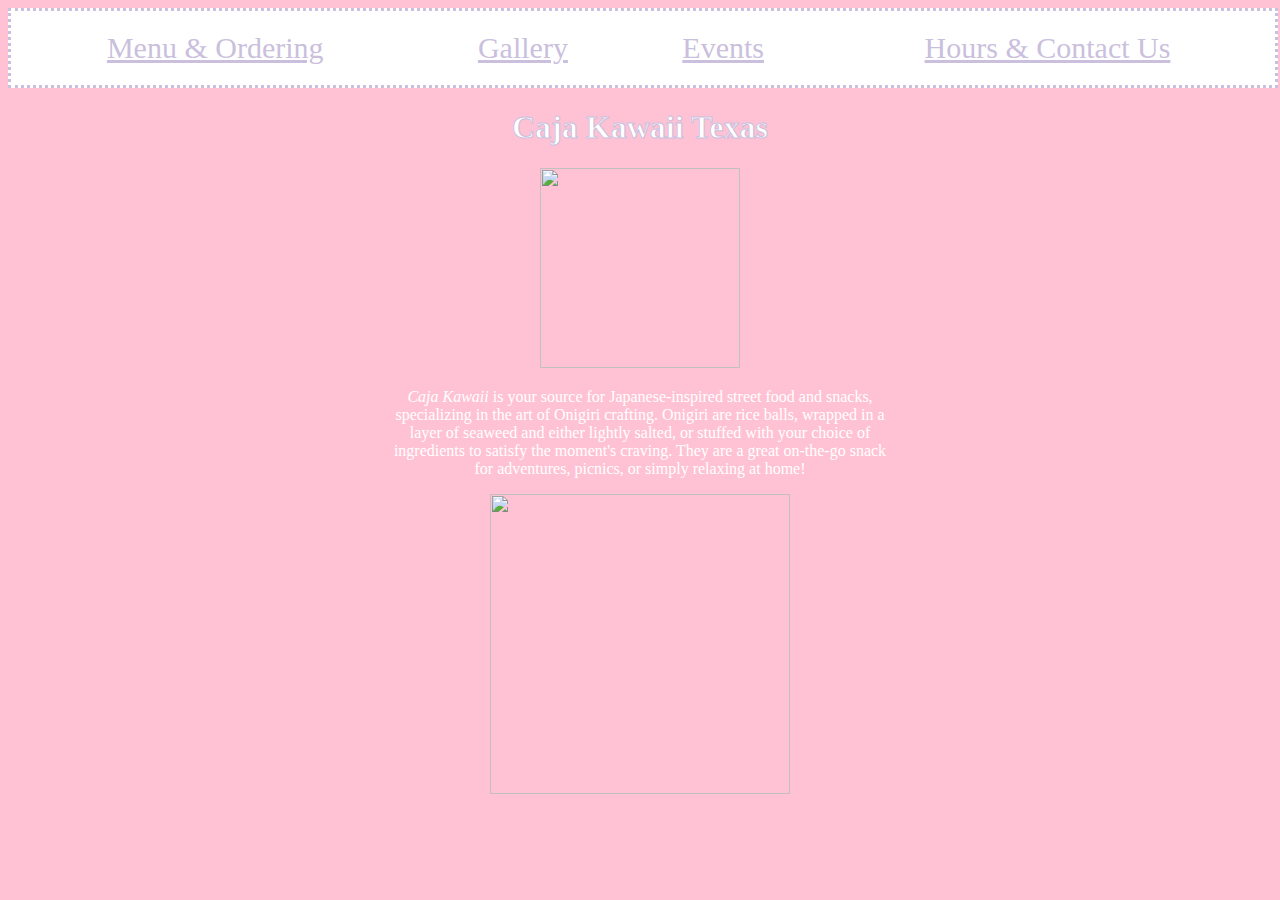
==== index.html @ a8e14478 "Rename CajaKawaii.html to index.html" ====
<!DOCTYPE html>
<meta name="viewport" content="width=device-width, initial-scale=1.0"> 
<html>
  <head>
    <title>Caja Kawaii Texas</title>
    <link rel="stylesheet" href="stylecss.css">
  </head>
  <body>
    <nav>
      <ul>
        <li><a href="">Menu & Ordering</a></li>
        <li><a href="">Gallery</a></li>
        <li><a href="">Events</a></li>
        <li><a href="">Hours & Contact Us</a></li>
      </ul>
    </nav>
    <header><h1>Caja Kawaii Texas</h1></header>
    <center><img src="https://i.ibb.co/RQB3hJP/274477950-3130186767269342-3180849918835088950-n-1.png" width="200" height="200"></center>
    <article>
      <center><p><em>Caja Kawaii</em> is your source for Japanese-inspired street food and snacks, specializing in the art of Onigiri crafting.
        Onigiri are rice balls, wrapped in a layer of seaweed and either lightly salted, or stuffed with your choice
      of ingredients to satisfy the moment's craving. They are a great on-the-go snack for adventures, picnics, or simply relaxing
      at home!</p></center>      
    </article>
    <figure><img src="https://i.ibb.co/2kRcJpt/292072843-3232635150357836-5262053566107011253-n.jpg" width="300px" height="300px"></figure>
  </body>
</html>
---- stylecss.css ----
body {
    background-color: #FFC2D4;
    text-align: center;
}

nav ul {
    list-style-type: georgian;
    margin: 0px;
    padding: 0px;
    border: #CABFDD;
    border-style: dotted;
    overflow: hidden;
    background-color: #ffffff;
    display: table;
    width: 100%;
}

header {
    color: #ffffff;
    text-align: center;
    font-family: Georgia, 'Times New Roman', Times, serif;
    -webkit-text-stroke: #CABFDD;
    -webkit-text-stroke-width: 1px;
    -webkit-text-stroke-color: #CABFDD;
}

nav li {
    display: table-cell;
}

li a {
    display: block;
    color: #CABFDD;
    text-align: center;
    padding: 20px 20px;
    font-family: fantasy;
    font-size: 30px;
}

li a:hover {
    background-color: #CABFDD;
    color: #ffffff;
}

article {
    color: #ffffff;
    font-family: Georgia, 'Times New Roman', Times, serif;
    display: inline-block;
    max-width: 40%;
    height: 1.5em;
}
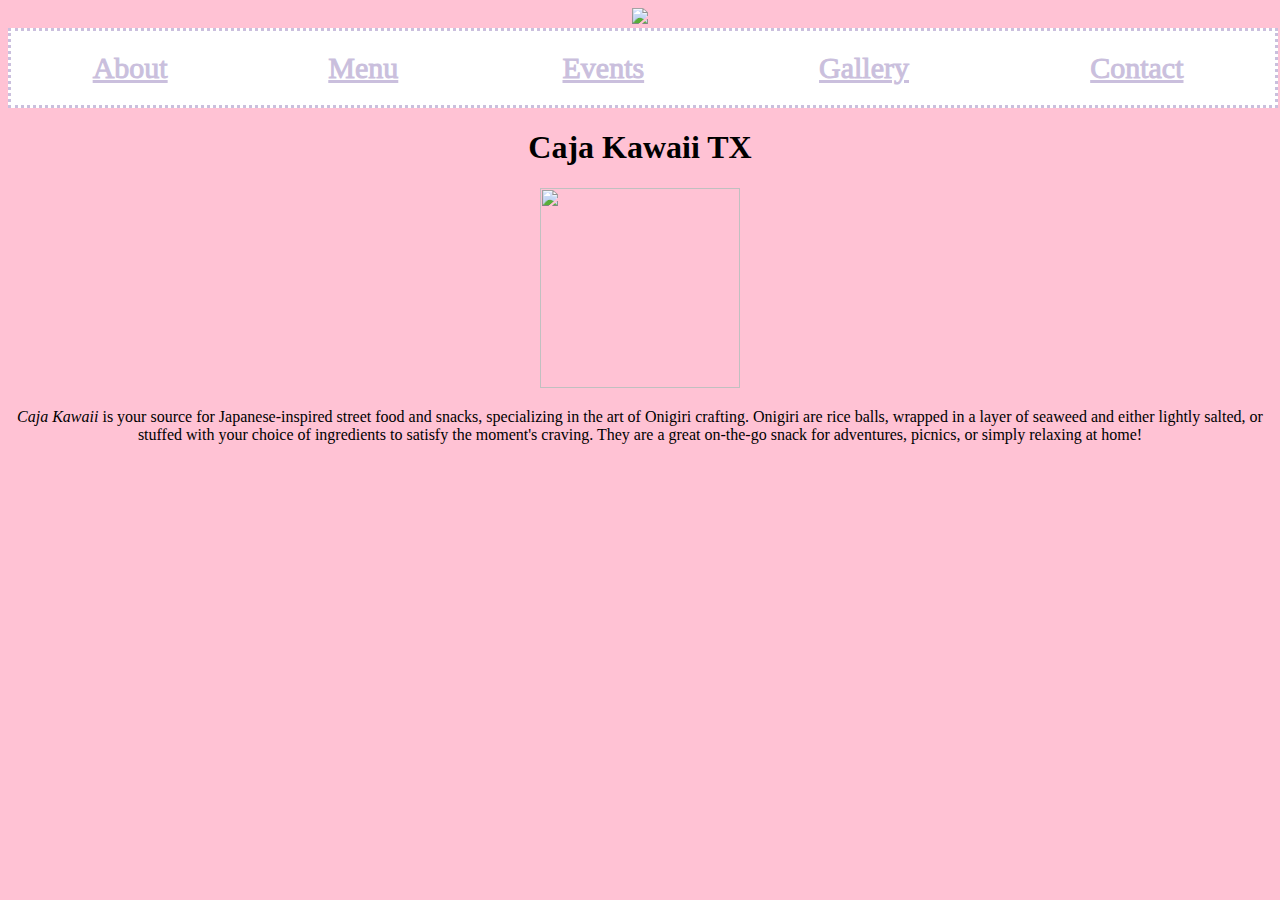
==== commit c3d004a0: "Update index.html" ====
--- a/index.html
+++ b/index.html
@@ -1,27 +1,41 @@
 <!DOCTYPE html>
-<meta name="viewport" content="width=device-width, initial-scale=1.0"> 
 <html>
-  <head>
-    <title>Caja Kawaii Texas</title>
-    <link rel="stylesheet" href="stylecss.css">
-  </head>
-  <body>
-    <nav>
-      <ul>
-        <li><a href="">Menu & Ordering</a></li>
-        <li><a href="">Gallery</a></li>
-        <li><a href="">Events</a></li>
-        <li><a href="">Hours & Contact Us</a></li>
+<head>
+    <title>Caja Kawaii Tx</title>
+    <link href="style.css" rel="stylesheet">
+    <meta charset="UTF-8" />
+    <meta http-equiv="X-UA-Compatible" content="IE=edge" />
+    <meta name="viewport" content="width=device-width, initial-scale=1.0" />
+</head>
+<body>
+  <header>
+        <img src="https://i.ibb.co/RQB3hJP/274477950-3130186767269342-3180849918835088950-n-1.png">
+    <nav class="navbar">
+      <ul class="nav-links">
+        <li><a href="#">About</a></li>
+        <li><a href="#">Menu</a></li>
+        <li><a href="#">Events</a></li>
+        <li><a href="#">Gallery</a></li>
+        <li><a href="#">Contact</a></li>
       </ul>
     </nav>
-    <header><h1>Caja Kawaii Texas</h1></header>
-    <center><img src="https://i.ibb.co/RQB3hJP/274477950-3130186767269342-3180849918835088950-n-1.png" width="200" height="200"></center>
-    <article>
-      <center><p><em>Caja Kawaii</em> is your source for Japanese-inspired street food and snacks, specializing in the art of Onigiri crafting.
-        Onigiri are rice balls, wrapped in a layer of seaweed and either lightly salted, or stuffed with your choice
-      of ingredients to satisfy the moment's craving. They are a great on-the-go snack for adventures, picnics, or simply relaxing
-      at home!</p></center>      
-    </article>
-    <figure><img src="https://i.ibb.co/2kRcJpt/292072843-3232635150357836-5262053566107011253-n.jpg" width="300px" height="300px"></figure>
-  </body>
+</header>
+
+<main>
+    <h1 class="Name">Caja Kawaii TX</h1>
+    <div class="container">
+      <div class="image">
+        <img src="https://i.ibb.co/2kRcJpt/292072843-3232635150357836-5262053566107011253-n.jpg" width="200px" height="200">
+      </div>
+      <div class="text">
+        <p><em>Caja Kawaii</em> is your source for Japanese-inspired street food and snacks, specializing in the art of Onigiri crafting.
+            Onigiri are rice balls, wrapped in a layer of seaweed and either lightly salted, or stuffed with your choice
+          of ingredients to satisfy the moment's craving. They are a great on-the-go snack for adventures, picnics, or simply relaxing
+          at home!</p>
+      </div>
+    </div>
+</main>
+
+</body>
+
 </html>
--- a/style.css
+++ b/style.css
@@ -0,0 +1,52 @@
+body {
+    background-color: #FFC2D4;
+    text-align: center;
+}
+
+nav ul {
+    list-style-type: georgian;
+    margin: 0px;
+    padding: 0px;
+    border: #CABFDD;
+    border-style: dotted;
+    overflow: hidden;
+    background-color: #ffffff;
+    display: table;
+    width: 100%;
+}
+
+header {
+    color: #ffffff;
+    text-align: center;
+    font-family: Georgia, 'Times New Roman', Times, serif;
+    -webkit-text-stroke: #CABFDD;
+    -webkit-text-stroke-width: 1px;
+    -webkit-text-stroke-color: #CABFDD;
+}
+
+nav li {
+    display: table-cell;
+}
+
+li a {
+    display: block;
+    color: #CABFDD;
+    text-align: center;
+    padding: 20px 20px;
+    font-family: fantasy;
+    font-size: 30px;
+}
+
+li a:hover {
+    background-color: #CABFDD;
+    color: #ffffff;
+}
+
+article {
+    color: #ffffff;
+    font-family: Georgia, 'Times New Roman', Times, serif;
+    display: inline-block;
+    max-width: 40%;
+    height: 1.5em;
+}
+
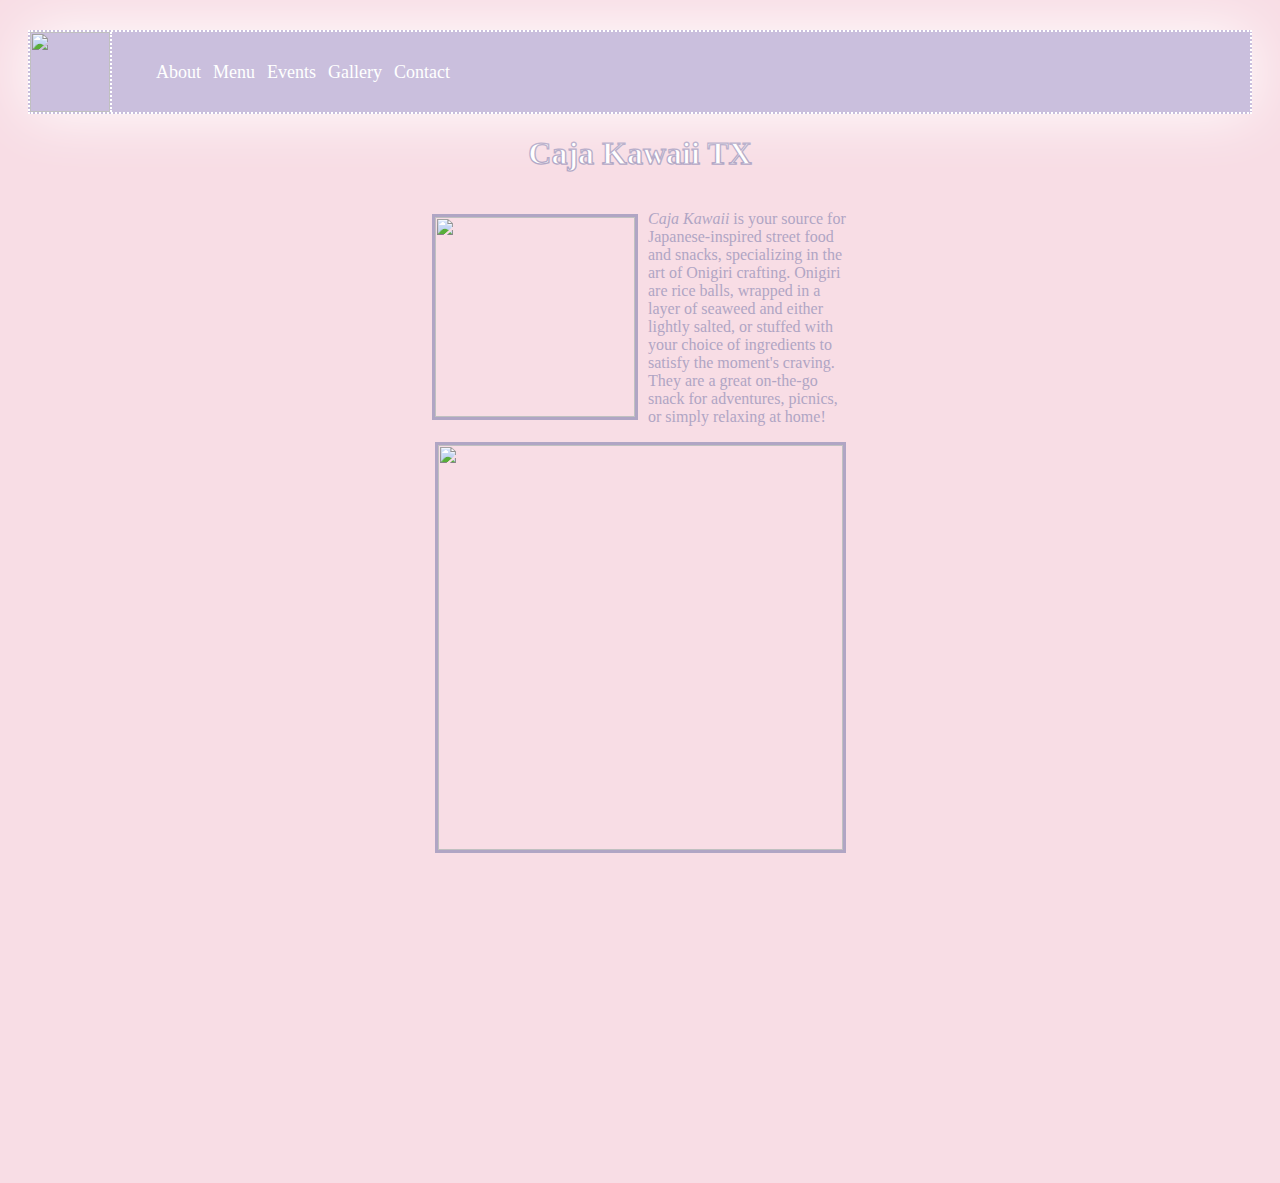
==== commit 4a97eb3f: "Update index.html" ====
--- a/index.html
+++ b/index.html
@@ -25,7 +25,7 @@
     <h1 class="Name">Caja Kawaii TX</h1>
     <div class="container">
       <div class="image">
-        <img src="https://i.ibb.co/2kRcJpt/292072843-3232635150357836-5262053566107011253-n.jpg" width="200px" height="200">
+        <img src="https://i.ibb.co/C7GWttm/caja.jpg " width="200px" height="200px">
       </div>
       <div class="text">
         <p><em>Caja Kawaii</em> is your source for Japanese-inspired street food and snacks, specializing in the art of Onigiri crafting.
@@ -34,6 +34,8 @@
           at home!</p>
       </div>
     </div>
+    
+        <img src="https://i.ibb.co/2kRcJpt/292072843-3232635150357836-5262053566107011253-n.jpg" width="405px" height="405px" class="bottomimg">
 </main>
 
 </body>
--- a/style.css
+++ b/style.css
@@ -1,52 +1,89 @@
+header img {
+    width: 80px;
+    height: 80px;
+    border-right: 2px #fff dotted;
+}
+
+header {
+    position: relative;
+    background-color: #CABFDD;
+    top: 0;
+    left: 0;
+    right: 0;
+    height: 80px;
+    border: 2px #fff dotted;
+    display: flex;
+    align-items: center;
+    box-shadow: 0 0 60px 0 #fff;
+}
+
+
+header * {
+    display: inline;
+}
+
+header li {
+margin: 4px;
+font-size: 18px;
+}
+
+header li a {
+    color: #fff;
+    text-decoration: none;
+}
+
+header li a:hover {
+color: #d696a8;
+
+}
 body {
-    background-color: #FFC2D4;
+    padding: 20px;
+    margin-top: 10px;
+    height: 125vh;
+    background-color: #f8dde5;
+    font-family: Georgia;
+}
+
+main {
+    color: #b0a5c4
+}
+
+div.container {
+    display: flex;
+    align-items: center;
+    justify-content: center;
+}
+
+img {
+    max-width: 100%;
+}
+
+div.image {
+    margin-right: 10px;
+    border: #b0a5c4; 
+}
+
+div.image img {
+    border: #b0a5c4 3px solid;
+}
+
+div.text {
+    max-width: 200px;
+}
+
+.bottomimg {
+    display: block;
+    margin-left: auto;
+    margin-right: auto;
+    border: #b0a5c4 solid 3px;
+}
+
+h1.Name {
+    color: #fff;
+    font-family: Lucida Bright, Georgia, serif;
+    font-weight: bolder;
+    -webkit-text-stroke-width: 1.25px;
+    -webkit-text-stroke-color: #b0a5c4;
     text-align: center;
 }
 
-nav ul {
-    list-style-type: georgian;
-    margin: 0px;
-    padding: 0px;
-    border: #CABFDD;
-    border-style: dotted;
-    overflow: hidden;
-    background-color: #ffffff;
-    display: table;
-    width: 100%;
-}
-
-header {
-    color: #ffffff;
-    text-align: center;
-    font-family: Georgia, 'Times New Roman', Times, serif;
-    -webkit-text-stroke: #CABFDD;
-    -webkit-text-stroke-width: 1px;
-    -webkit-text-stroke-color: #CABFDD;
-}
-
-nav li {
-    display: table-cell;
-}
-
-li a {
-    display: block;
-    color: #CABFDD;
-    text-align: center;
-    padding: 20px 20px;
-    font-family: fantasy;
-    font-size: 30px;
-}
-
-li a:hover {
-    background-color: #CABFDD;
-    color: #ffffff;
-}
-
-article {
-    color: #ffffff;
-    font-family: Georgia, 'Times New Roman', Times, serif;
-    display: inline-block;
-    max-width: 40%;
-    height: 1.5em;
-}
-
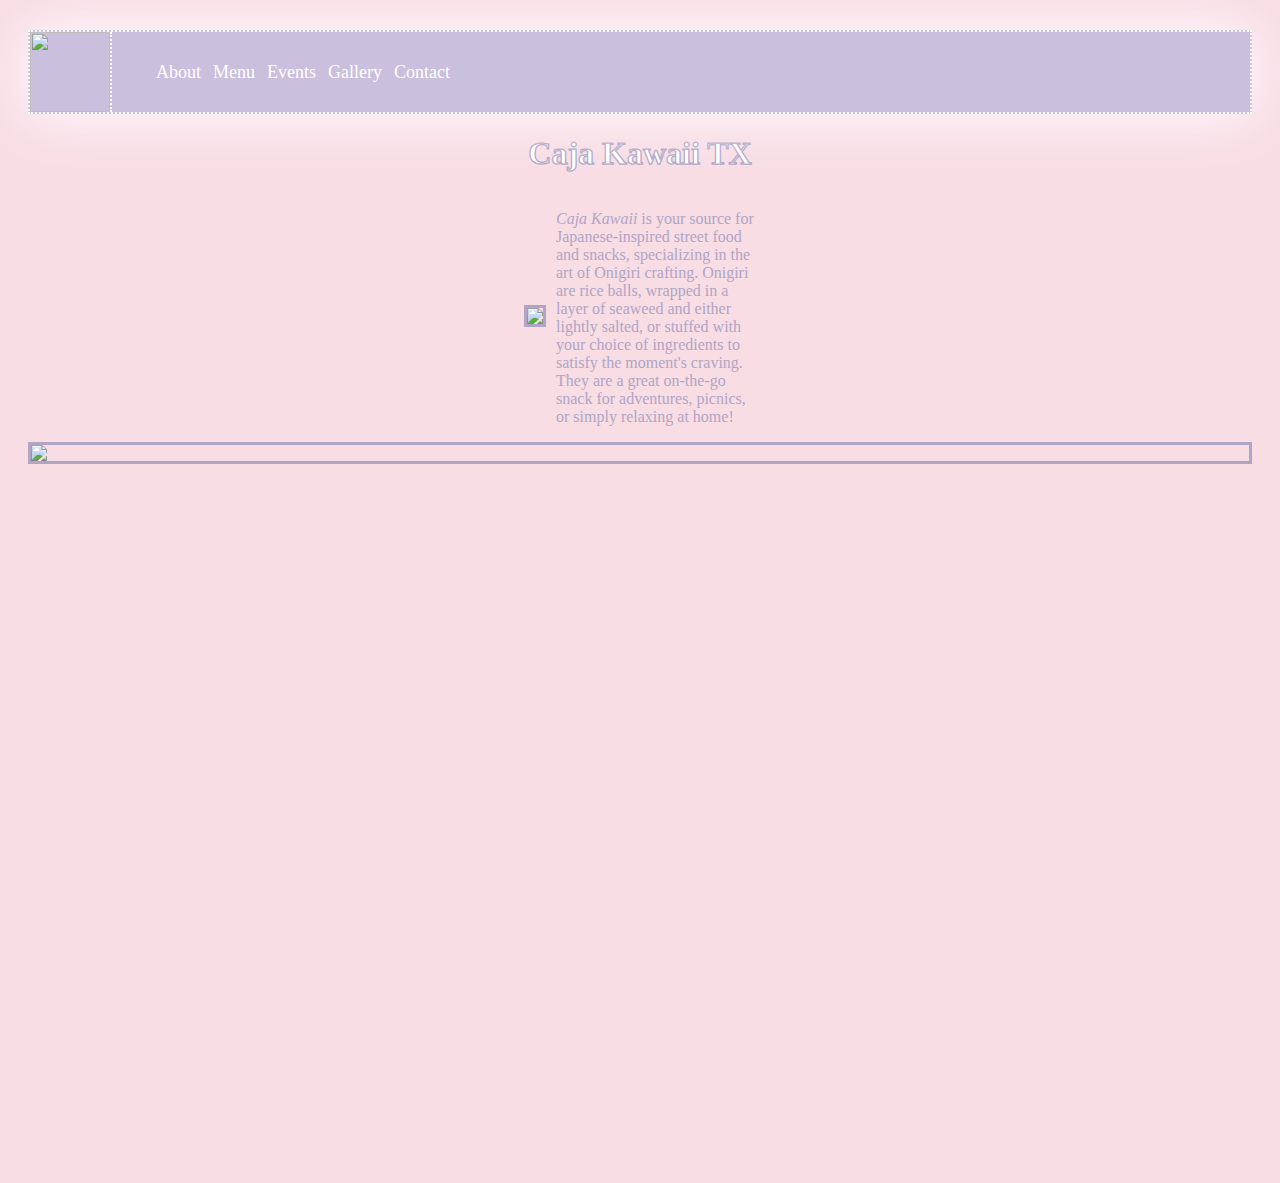
==== commit ba1a2411: "Update index.html" ====
--- a/index.html
+++ b/index.html
@@ -9,7 +9,7 @@
 </head>
 <body>
   <header>
-        <img src="https://i.ibb.co/RQB3hJP/274477950-3130186767269342-3180849918835088950-n-1.png">
+        <img src="https://i.ibb.co/8zj0cZL/274477950-3130186767269342-3180849918835088950-n.jpg">
     <nav class="navbar">
       <ul class="nav-links">
         <li><a href="#">About</a></li>
@@ -25,7 +25,7 @@
     <h1 class="Name">Caja Kawaii TX</h1>
     <div class="container">
       <div class="image">
-        <img src="https://i.ibb.co/C7GWttm/caja.jpg " width="200px" height="200px">
+        <img src="https://i.ibb.co/n6T92Lc/caja-1.jpg " max-width="195px" height="auto">
       </div>
       <div class="text">
         <p><em>Caja Kawaii</em> is your source for Japanese-inspired street food and snacks, specializing in the art of Onigiri crafting.
@@ -35,7 +35,7 @@
       </div>
     </div>
     
-        <img src="https://i.ibb.co/2kRcJpt/292072843-3232635150357836-5262053566107011253-n.jpg" width="405px" height="405px" class="bottomimg">
+        <img src="https://i.ibb.co/fCFtmk5/283758286-3195805287374156-8311779528311650740-n-1.jpg" max-width="395px" height="auto" class="bottomimg">
 </main>
 
 </body>
--- a/style.css
+++ b/style.css
@@ -86,4 +86,3 @@
     -webkit-text-stroke-color: #b0a5c4;
     text-align: center;
 }
-
